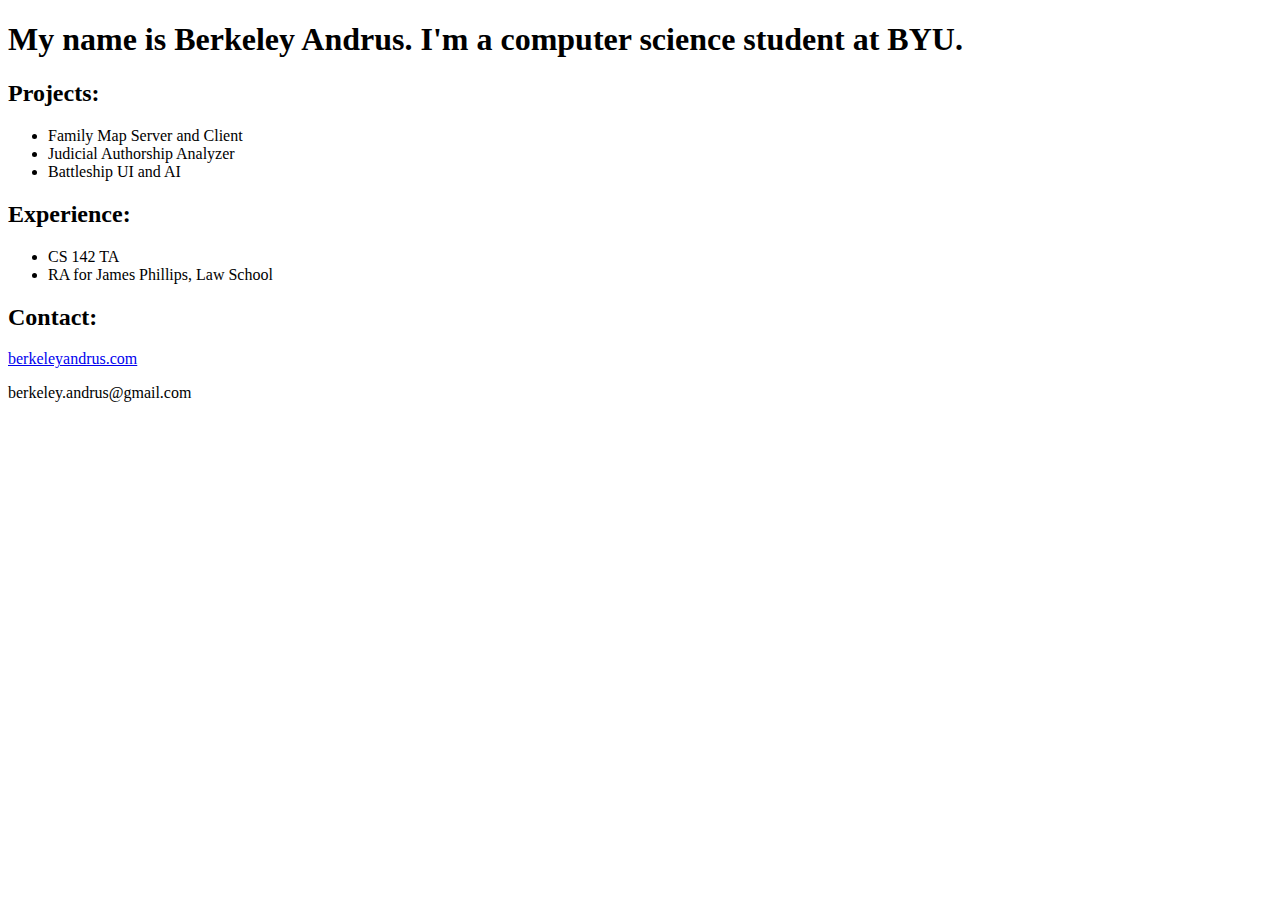
==== index.html @ 5e1cbb04 "Added html" ====
<!DOCTYPE html>
<html>
<head>
<title>Berkeley's Projects</title>
</head>
<body>
<h1>My name is Berkeley Andrus. I'm a computer science student at BYU.</h1>
<h2>Projects:</h2>
<ul>
   <li>Family Map Server and Client</li>
   <li>Judicial Authorship Analyzer</li>
   <li>Battleship UI and AI</li>
</ul>
<h2>Experience:</h2>
<ul>
   <li>CS 142 TA</li>
   <li>RA for James Phillips, Law School</li>
</ul>
<h2>Contact:</h2>
<a href="http://berkeleyandrus.com">berkeleyandrus.com</a>
<p>berkeley.andrus@gmail.com</p>
</body>
</html>
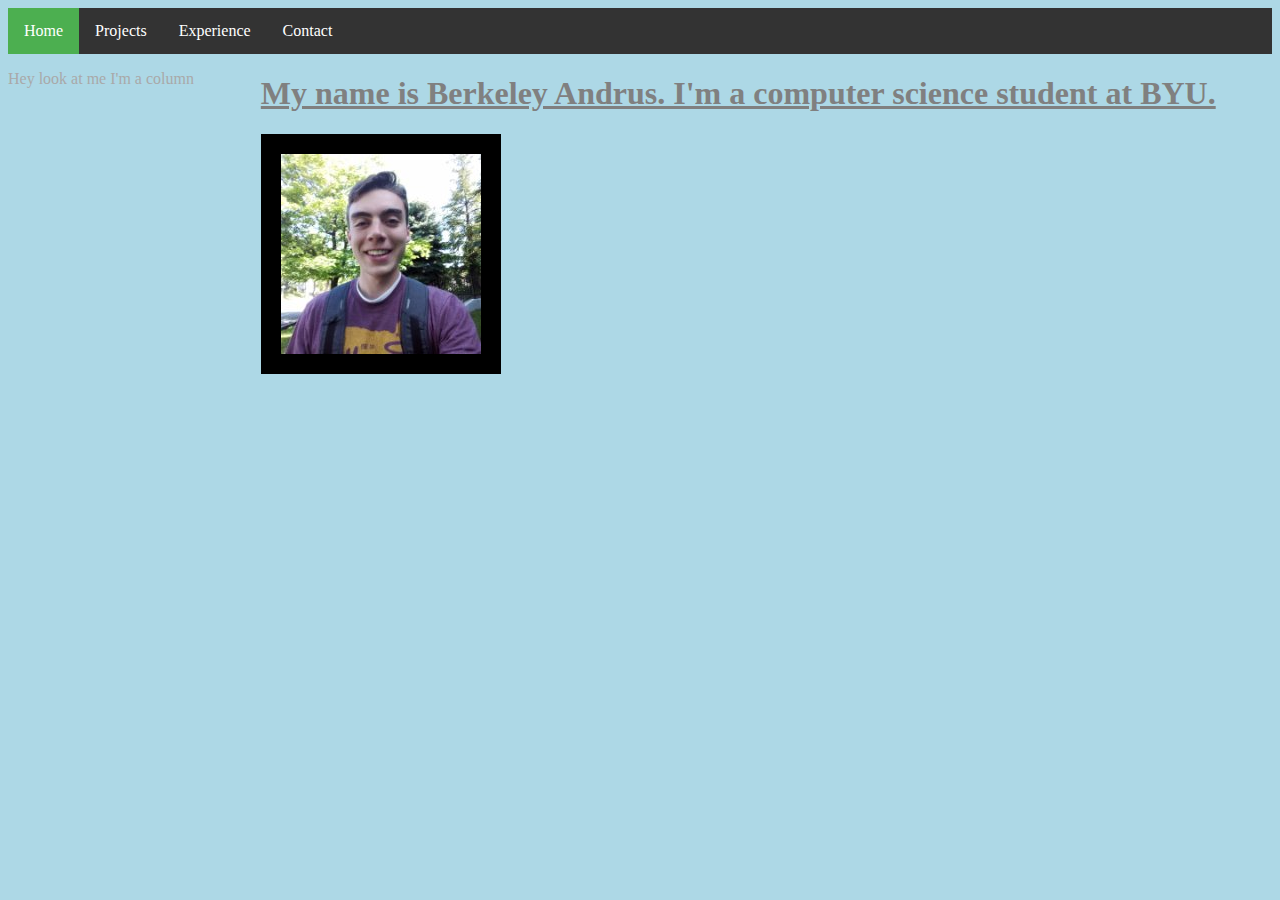
==== commit 8f652e55: "Added css" ====
--- a/index.html
+++ b/index.html
@@ -1,23 +1,27 @@
 <!DOCTYPE html>
 <html>
 <head>
-<title>Berkeley's Projects</title>
+<link rel="stylesheet" href="portfolio.css">
+<title>Berkeley's Home Page</title>
 </head>
 <body>
-<h1>My name is Berkeley Andrus. I'm a computer science student at BYU.</h1>
-<h2>Projects:</h2>
-<ul>
-   <li>Family Map Server and Client</li>
-   <li>Judicial Authorship Analyzer</li>
-   <li>Battleship UI and AI</li>
+  <ul>
+    <li><a class="active" href="index.html">Home</a></li>
+    <li><a href="projects.html">Projects</a></li>
+    <li><a href="experience.html">Experience</a></li>
+    <li><a href="contact.html">Contact</a></li>
 </ul>
-<h2>Experience:</h2>
-<ul>
-   <li>CS 142 TA</li>
-   <li>RA for James Phillips, Law School</li>
-</ul>
-<h2>Contact:</h2>
-<a href="http://berkeleyandrus.com">berkeleyandrus.com</a>
-<p>berkeley.andrus@gmail.com</p>
+  <section>
+     <aside>
+       <p>Hey look at me I'm a column</p>
+     </aside>
+     <article>
+       <h1>My name is Berkeley Andrus. I'm a computer science student at BYU.</h1>
+       <img src="portfolio_picture.jpg"/>
+
+     </article>
+  </section>
+
+
 </body>
 </html>
--- a/portfolio.css
+++ b/portfolio.css
@@ -0,0 +1,66 @@
+body {
+  background-color: lightblue;
+  color: grey;
+}
+
+h1 {
+  text-align: justify;
+  text-decoration: underline;
+  color: grey;
+}
+
+h2 {
+  text-align: center;
+  color: black;
+}
+
+p {
+  color: darkgrey;
+}
+
+img {
+  border-style: solid;
+  border-width: 20px;
+  border-color: black;
+}
+
+ul {
+    list-style-type: none;
+    margin: 0;
+    padding: 0;
+    overflow: hidden;
+    background-color: #333;
+}
+
+li {
+    float: left;
+}
+
+li a {
+    display: block;
+    color: white;
+    text-align: center;
+    padding: 14px 16px;
+    text-decoration: none;
+}
+
+/* Change the link color to #111 (black) on hover */
+li a:hover:not(.active) {
+    background-color: #111;
+}
+
+.active {
+    background-color: #4CAF50;
+}
+
+section {
+ display: flex;
+}
+
+aside {
+ flex: 1
+}
+
+article {
+ flex: 4
+}
